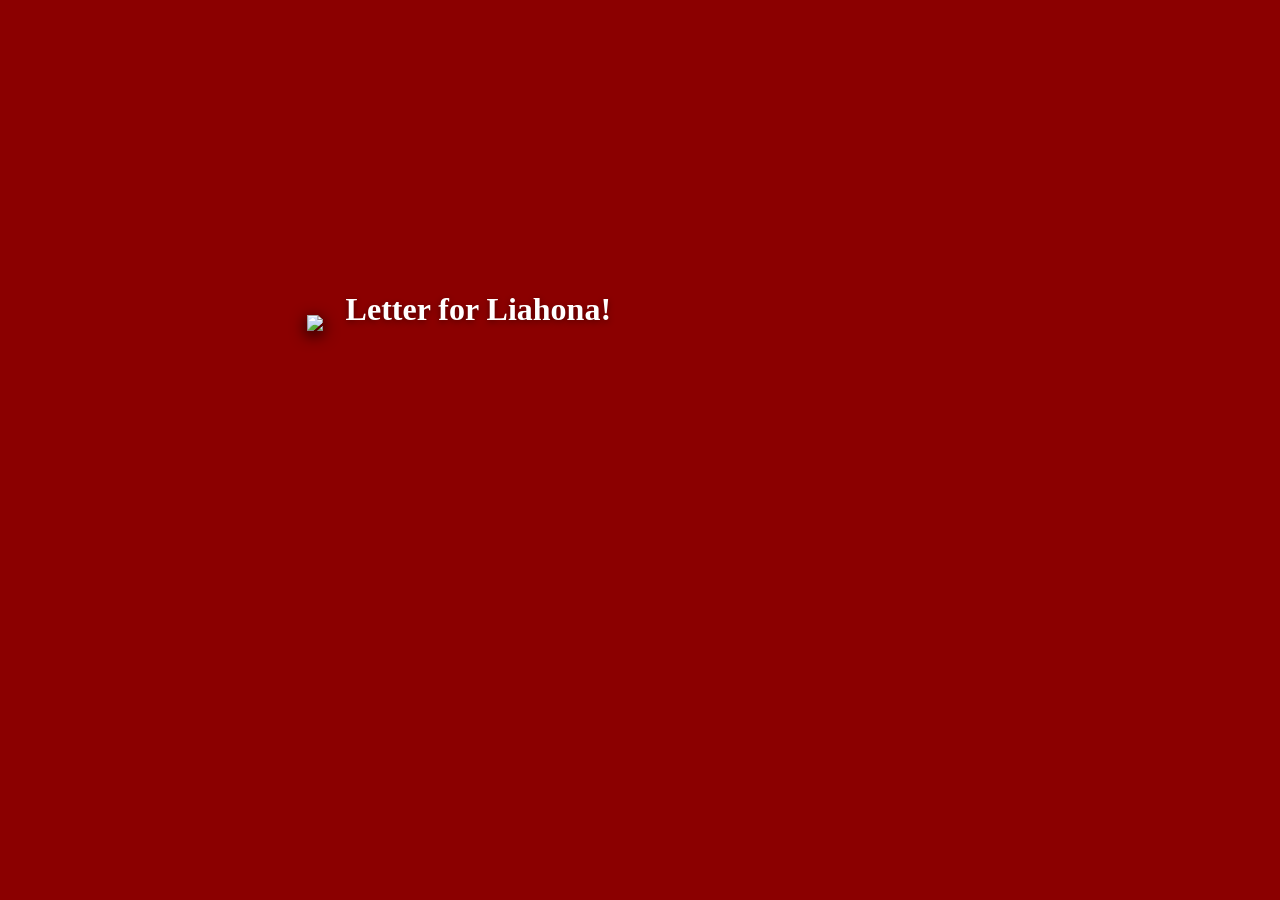
==== index.html @ b2284c45 "Add files via upload" ====
<!DOCTYPE html>
<html>

<head>
  <meta charset="UTF-8">
  <meta name="viewport" content="width=device-width, initial-scale=1">
  <title></title>
  <link rel=stylesheet href="style.css">
</head>

<body>
  <h1 id="welcome_message">Letter for Liahona!</h1>
  <a href="Letter.html"><img id="envelope" src="/images/envelope.png"></a>
 
</body>

</html>
---- style.css ----
#welcome_message{
  position:absolute;
  top: 30%;
  left: 27%;
  animation: message  1s;
  font-family: 'Dancing Script', cursive;
  color:white;
  text-shadow: 0 2px 6px rgb(0 0 0 / 40%);
}
body{
  background-color: darkred;
}
#en{
  width:300px;
position:absolute;
opacity: 0%;
top: 30%;
left: 15%;
filter: drop-shadow(0 4px 8px rgb(0 0 0 / 100%));
animation: fade-out 4s;
}
#envelope{
  width:250px;
  animation:come 1s;
  position:absolute;
top: 35%;
left: 24%;
filter: drop-shadow(0 4px 8px rgb(0 0 0 / 100%));
}
@keyframes message{
  0% { top: 10%; left: 27%; transform: rotate(0deg);}
  25% { top: 15%; left: 27%;transform: rotate(20deg);}
50% { top: 20%; left: 27%;transform: rotate(-20deg);}
  100% { top:30%; left: 27%;}
}
@keyframes come{
  0% { top: 100%; left: 0%; transform: rotate(0deg);}
  25% { top: 90%; left: 10%;transform: rotate(30deg);}
50% { top: 50%; left: 10%;transform: rotate(-30deg);}
  100% { top:35%; left: 24%;}
}
@keyframes fade-out{
  from{opacity: 100%;}
  to{opacity:0%}
}
@keyframes getin{
  from{ left:-1000%}
  to{ left:10%}
}
@keyframes getimg{
  from{ left:-1000%}
  to{ left:3%}
}
@keyframes fade-in{
  from{opacity:0%;}
  to{opacity:100%;}
}
#top{
  color:white;
  position:absolute;
  top:30%;
  left:12%;
  font-family: 'Georgia', serif;
  animation:fade-in 9s ;
}
#p1{
  color:white;
  position:absolute;
  top:40%;
  font-family: 'Georgia', serif;
  animation:fade-in 9s ;
}
.images img{
  width: 90px;
  border-radius: 10px;
  filter: drop-shadow(0 4px 8px rgb(0 0 0 / 100%));
}
.images{
  position:absolute;
  top:65%;
  left:3%;
  display: flex;
  justify-content: center;
  align-items: center;
  gap: 10px;
  animation:fade-in 10s;
}
#p2{
  color:white;
position:absolute;
top:50%;
left:3%;
font-family: 'Georgia', serif;
animation:fade-in 9s;
}
#end{
  color:white;
  font-family: 'Georgia', serif;
  font-size:20px;
  position:absolute;
  top:80%;
  left:70%;
  animation:fade-in 9s;
}
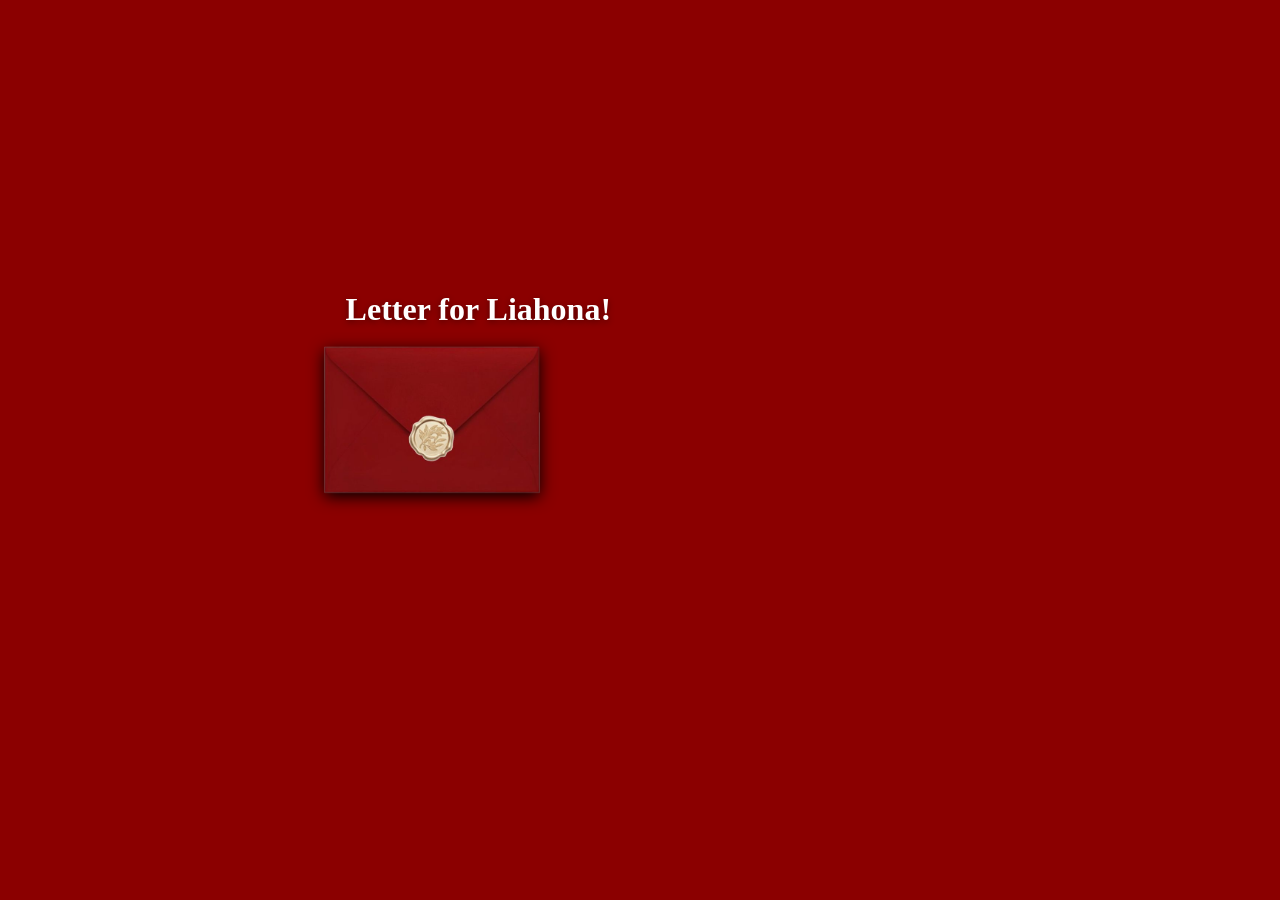
==== commit d6ba41a3: "Add files via upload" ====
--- a/index.html
+++ b/index.html
@@ -10,7 +10,7 @@
 
 <body>
   <h1 id="welcome_message">Letter for Liahona!</h1>
-  <a href="Letter.html"><img id="envelope" src="/images/envelope.png"></a>
+  <a href="Letter.html"><img id="envelope" src="/envelope.png"></a>
  
 </body>
 
